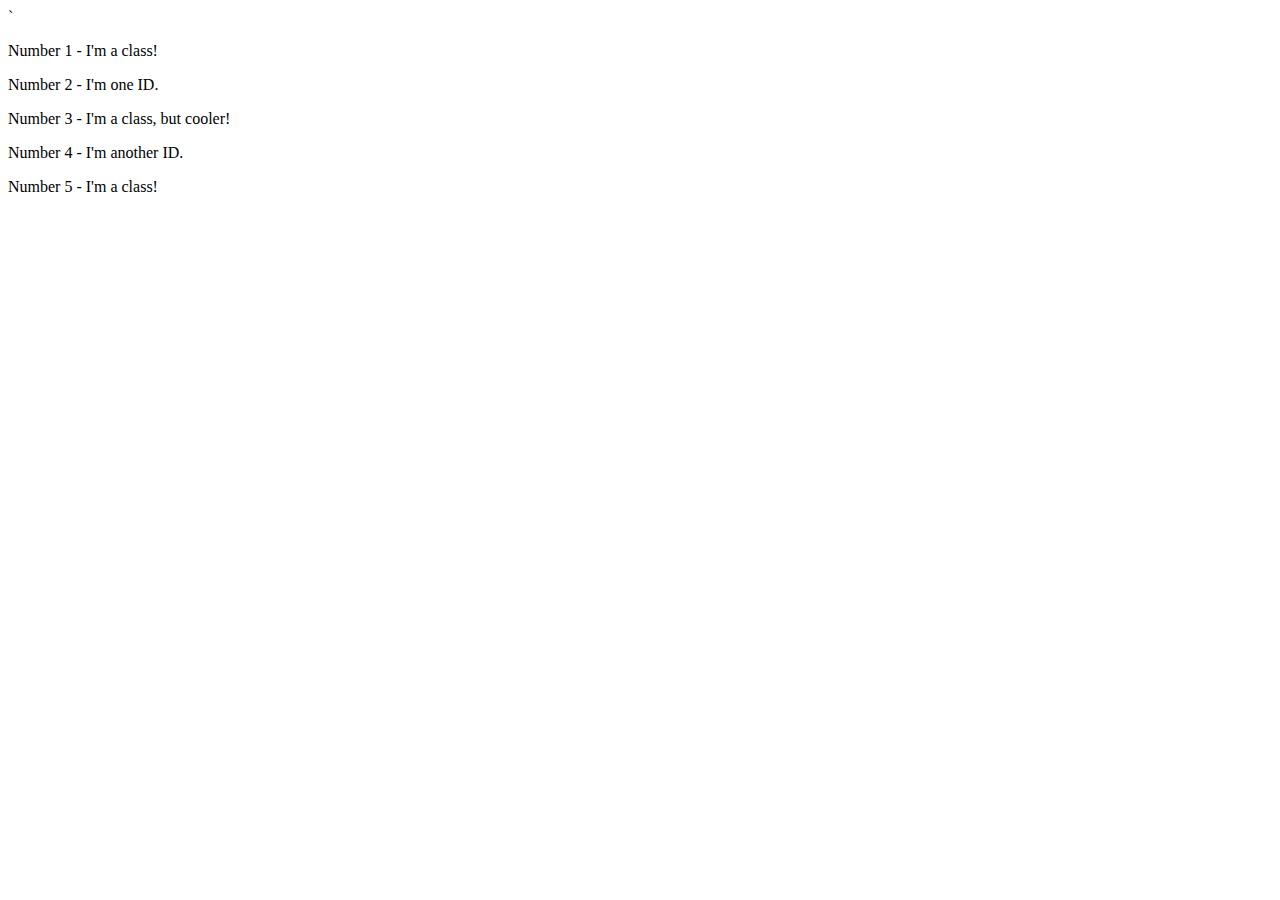
==== foundations/02-class-id-selectors/index.html @ 0b42f75b "fixing css theme" ====
`<!DOCTYPE html>
<html lang="en">
  <head>
    <meta charset="UTF-8" />
    <meta http-equiv="X-UA-Compatible" content="IE=edge" />
    <meta name="viewport" content="width=device-width, initial-scale=1.0" />
    <title>Class and ID Selectors</title>
    <link rel="stylesheet" href="style.css" />
  </head>
  <body>
    <p id="odd">Number 1 - I'm a class!</p>
    <div>Number 2 - I'm one ID.</div>
    <p id="odd">Number 3 - I'm a class, but cooler!</p>
    <div>Number 4 - I'm another ID.</div>
    <p id="odd">Number 5 - I'm a class!</p>
  </body>
</html>
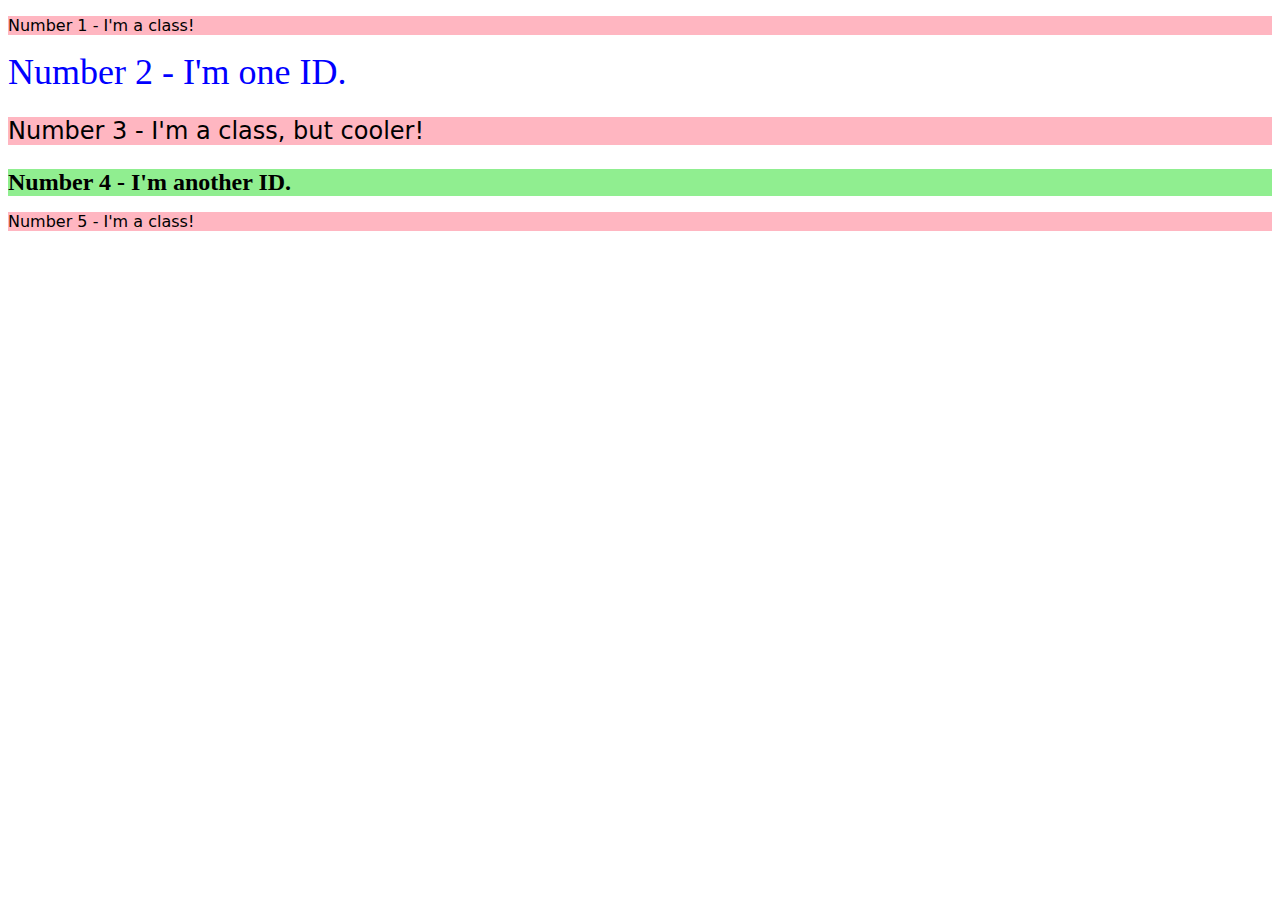
==== commit 6cb303f4: "solution for excercise number two" ====
--- a/foundations/02-class-id-selectors/index.html
+++ b/foundations/02-class-id-selectors/index.html
@@ -1,17 +1,17 @@
-`<!DOCTYPE html>
+<!DOCTYPE html>
 <html lang="en">
   <head>
     <meta charset="UTF-8" />
     <meta http-equiv="X-UA-Compatible" content="IE=edge" />
     <meta name="viewport" content="width=device-width, initial-scale=1.0" />
     <title>Class and ID Selectors</title>
-    <link rel="stylesheet" href="style.css" />
+    <link rel="stylesheet" href="styles.css" />
   </head>
   <body>
     <p id="odd">Number 1 - I'm a class!</p>
-    <div>Number 2 - I'm one ID.</div>
-    <p id="odd">Number 3 - I'm a class, but cooler!</p>
-    <div>Number 4 - I'm another ID.</div>
+    <div class="second">Number 2 - I'm one ID.</div>
+    <p id="odd" class="third">Number 3 - I'm a class, but cooler!</p>
+    <div class="fourth">Number 4 - I'm another ID.</div>
     <p id="odd">Number 5 - I'm a class!</p>
   </body>
 </html>
--- a/foundations/02-class-id-selectors/styles.css
+++ b/foundations/02-class-id-selectors/styles.css
@@ -0,0 +1,19 @@
+#odd {
+  background-color: lightpink;
+  font-family: Verdana, DejaVu Sans, Tahoma, sans-serif;
+}
+
+.second {
+  color: blue;
+  font-size: 36px;
+}
+
+.third {
+  font-size: 24px;
+}
+
+.fourth {
+  background-color: lightgreen;
+  font-size: 24px;
+  font-weight: bold;
+}
